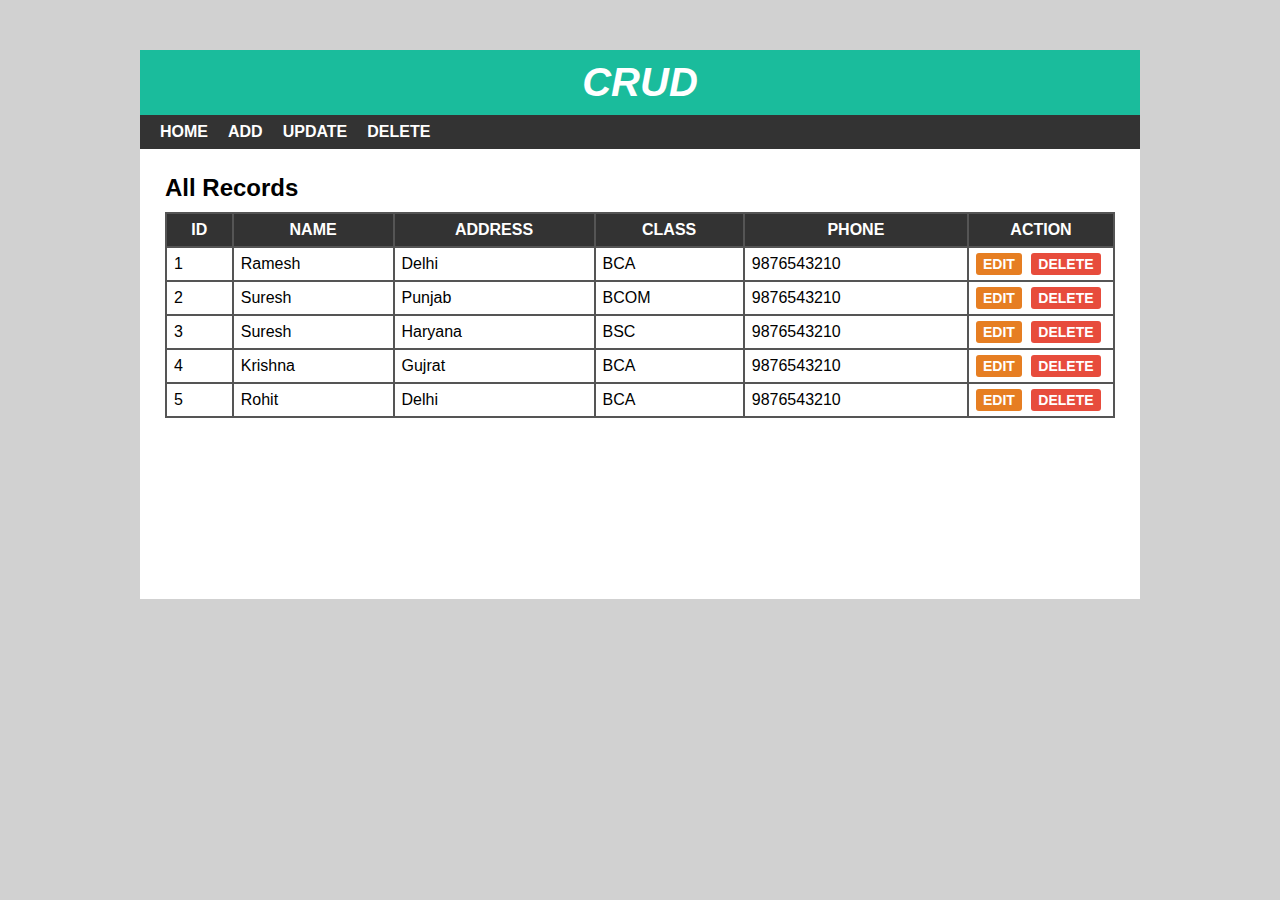
==== admin/index.html @ afb3bdfc "first-commit" ====
<!DOCTYPE html>
<html lang="en">
<head>
  <meta charset="UTF-8">
  <meta name="viewport" content="width=device-width, initial-scale=1.0">
  <meta http-equiv="X-UA-Compatible" content="ie=edge">
  <title>CRUD</title>
  <link rel="stylesheet" href="css/style.css">
</head>
<body>
    <div id="wrapper">
        <div id="header">
            <h1>Crud</h1>
        </div>
        <div id="menu">
            <ul>
                <li>
                    <a href="index.php">Home</a>
                </li>
                <li>
                    <a href="add.php">Add</a>
                </li>
                <li>
                    <a href="update.php">Update</a>
                </li>
                <li>
                    <a href="delete.php">Delete</a>
                </li>
            </ul>
        </div>
<div id="main-content">
    <h2>All Records</h2>
    <table cellpadding="7px">
        <thead>
        <th>Id</th>
        <th>Name</th>
        <th>Address</th>
        <th>Class</th>
        <th>Phone</th>
        <th>Action</th>
        </thead>
        <tbody>
            <tr>
                <td>1</td>
                <td>Ramesh</td>
                <td>Delhi</td>
                <td>BCA</td>
                <td>9876543210</td>
                <td>
                    <a href='edit.php'>Edit</a>
                    <a href='delete-inline.php'>Delete</a>
                </td>
            </tr>
            <tr>
                <td>2</td>
                <td>Suresh</td>
                <td>Punjab</td>
                <td>BCOM</td>
                <td>9876543210</td>
                <td>
                    <a href='edit.php'>Edit</a>
                    <a href='delete-inline.php'>Delete</a>
                </td>
            </tr>
            <tr>
                <td>3</td>
                <td>Suresh</td>
                <td>Haryana</td>
                <td>BSC</td>
                <td>9876543210</td>
                <td>
                    <a href='edit.php'>Edit</a>
                    <a href='delete-inline.php'>Delete</a>
                </td>
            </tr>
            <tr>
                <td>4</td>
                <td>Krishna</td>
                <td>Gujrat</td>
                <td>BCA</td>
                <td>9876543210</td>
                <td>
                    <a href='edit.php'>Edit</a>
                    <a href='delete-inline.php'>Delete</a>
                </td>
            </tr>
            <tr>
                <td>5</td>
                <td>Rohit</td>
                <td>Delhi</td>
                <td>BCA</td>
                <td>9876543210</td>
                <td>
                    <a href='edit.php'>Edit</a>
                    <a href='delete-inline.php'>Delete</a>
                </td>
            </tr>
        </tbody>
    </table>
</div>
</div>
</body>
</html>
---- admin/css/style.css ----
body{
    font:16px arial;
    margin: 0;
    padding: 0;
    background: #d1d1d1;
}

#wrapper{
    width: 1000px;
    margin: 50px auto 0;
    background-color: #fff;
}

#header{
    text-align: center;
    background-color: #1abc9c;
    padding: 10px;
}

#header h1{
    color: #fff;
    font-size: 40px;
    font-style: italic;
    font-weight: 700;
    text-transform: uppercase;
    margin: 0;
}

#menu{
    background-color: #333;
}
#menu ul{
    font-size: 0;
    padding: 0 10px;
    margin: 0;
    list-style: none;
}
#menu ul li{
    display: inline-block;
}
#menu ul li a{
    color: #fff;
    font-size: 16px;
    font-weight: 600;
    padding: 8px 10px;
    display: block;
    text-decoration: none;
    text-transform: uppercase;
    transition: all 0.3s ease;
}

#menu ul li a:hover{
    background-color: rgba(255,255,255,0.2);
}

#main-content{
     padding: 25px;
    min-height: 400px;
}
#main-content h2{
    margin: 0 0 10px;
    text-transform: capitalize;
}

#main-content table{
    width: 100%;
    background-color: #555;
    margin: 0 0 20px;
}

#main-content table th{
    color: #fff;
    background-color: #333;
    text-transform: uppercase;
}
#main-content table th:last-child{
    width: 130px;
}
#main-content table td{
    background-color: #fff;
}
#main-content table td a{
    font-size: 14px;
    font-weight: 600;
    text-transform: uppercase;
    padding: 3px 7px;
    color: #fff;
    background-color: #e67e22;
    text-decoration: none;
    border-radius: 3px;
}
#main-content table td a:nth-child(2){
    background-color: #e74c3c;
    margin: 0 0 0 5px;
}

#main-content .post-form{
    width: 50%;
    padding: 25px;
    margin: 0 auto;
    background-color: #f5f5f5;
    border-radius: 10px;
}

#main-content .post-form .form-group{
    margin: 0 0 15px;
}

#main-content .post-form .form-group label{
    width: 30%;
    display: inline-block;
    font-weight: 600;
}
#main-content .post-form .form-group input,
#main-content .post-form .form-group select{
    font-size: 16px;
    width: 66%;
    display: inline-block;
    padding: 5px;
    margin: 0;
}
#main-content .post-form .form-group select{
    width: 69%;
}

#main-content .post-form .submit{
    font-size: 17px;
    letter-spacing: 1px;
    text-transform: uppercase;
    padding: 5px 10px;
    color: #fff;
    background-color: #333;
    border: none;
    border-radius: 5px;
    margin: 0 0 0 30%;
    cursor: pointer;
    transition: all 0.3s;
}

#main-content .post-form .submit:hover{
    box-shadow: 0 0 5px #555;
}

#main-content .pagination{
    padding: 0;
    margin: 0;
    list-style: none;
}

#main-content .pagination li{
    display: inline-block;
}

#main-content .pagination li a{
    height: 30px;
    width: 30px;
    line-height: 30px;
    font-size: 18px;
    text-align: center;
    text-decoration: none;
    color: #fff;
    background-color: #1abc9c;
    display: block;
    margin: 0 5px 0 0;
    transition: all 0.3s;
}

#main-content .pagination li a:hover{
    background-color: #333;
}
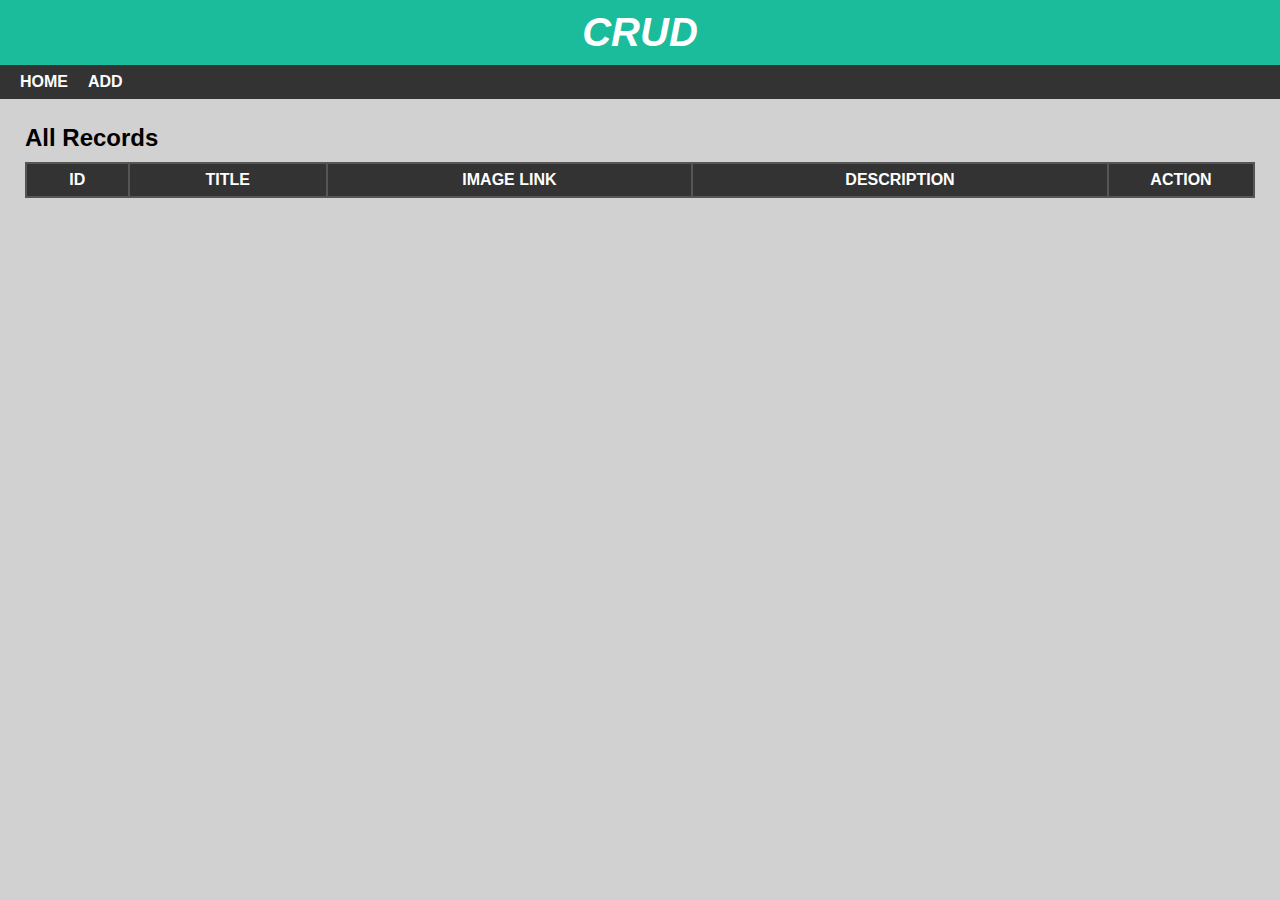
==== commit 16e32d11: "some changes" ====
--- a/admin/index.html
+++ b/admin/index.html
@@ -8,23 +8,17 @@
   <link rel="stylesheet" href="css/style.css">
 </head>
 <body>
-    <div id="wrapper">
+
         <div id="header">
             <h1>Crud</h1>
         </div>
         <div id="menu">
             <ul>
                 <li>
-                    <a href="index.php">Home</a>
+                    <a href="index.html">Home</a>
                 </li>
                 <li>
-                    <a href="add.php">Add</a>
-                </li>
-                <li>
-                    <a href="update.php">Update</a>
-                </li>
-                <li>
-                    <a href="delete.php">Delete</a>
+                    <a href="add.html">Add</a>
                 </li>
             </ul>
         </div>
@@ -32,72 +26,75 @@
     <h2>All Records</h2>
     <table cellpadding="7px">
         <thead>
-        <th>Id</th>
-        <th>Name</th>
-        <th>Address</th>
-        <th>Class</th>
-        <th>Phone</th>
-        <th>Action</th>
+            <th>Id</th>
+            <th>Title</th>
+            <th>Image Link</th>
+            <th>Description</th>
+            <th>Action</th>
         </thead>
-        <tbody>
-            <tr>
-                <td>1</td>
-                <td>Ramesh</td>
-                <td>Delhi</td>
-                <td>BCA</td>
-                <td>9876543210</td>
-                <td>
-                    <a href='edit.php'>Edit</a>
-                    <a href='delete-inline.php'>Delete</a>
-                </td>
-            </tr>
-            <tr>
-                <td>2</td>
-                <td>Suresh</td>
-                <td>Punjab</td>
-                <td>BCOM</td>
-                <td>9876543210</td>
-                <td>
-                    <a href='edit.php'>Edit</a>
-                    <a href='delete-inline.php'>Delete</a>
-                </td>
-            </tr>
-            <tr>
-                <td>3</td>
-                <td>Suresh</td>
-                <td>Haryana</td>
-                <td>BSC</td>
-                <td>9876543210</td>
-                <td>
-                    <a href='edit.php'>Edit</a>
-                    <a href='delete-inline.php'>Delete</a>
-                </td>
-            </tr>
-            <tr>
-                <td>4</td>
-                <td>Krishna</td>
-                <td>Gujrat</td>
-                <td>BCA</td>
-                <td>9876543210</td>
-                <td>
-                    <a href='edit.php'>Edit</a>
-                    <a href='delete-inline.php'>Delete</a>
-                </td>
-            </tr>
-            <tr>
-                <td>5</td>
-                <td>Rohit</td>
-                <td>Delhi</td>
-                <td>BCA</td>
-                <td>9876543210</td>
-                <td>
-                    <a href='edit.php'>Edit</a>
-                    <a href='delete-inline.php'>Delete</a>
-                </td>
-            </tr>
+        <tbody id="main">
+
+           <!-- Load json data -->
+
+
         </tbody>
     </table>
 </div>
-</div>
+
+
+
+
+
+
+
+
+
+
+
+<script>
+    let main = document.getElementById("main");
+
+
+function makeHtmlElement(id, title, imageLink, description){
+
+let tr = document.createElement("tr")
+let td = document.createElement("td")
+let td2 = document.createElement("td")
+let td3 = document.createElement("td")
+let td4 = document.createElement("td")
+let td5 = document.createElement("td")
+let a = document.createElement("a")
+let a2 = document.createElement("a")
+
+
+a.setAttribute('href', 'hello')
+a2.setAttribute('href', 'hello')
+td.innerText = id
+td2.innerText = title
+td3.innerText = imageLink
+td4.innerText = description
+a.innerText = 'Edit'
+a2.innerText = 'delete'
+
+main.appendChild(tr)
+tr.appendChild(td)
+tr.appendChild(td2)
+tr.appendChild(td3)
+tr.appendChild(td4)
+tr.appendChild(td5)
+td5.appendChild(a)
+td5.appendChild(a2)
+}
+
+function dataLoad(){
+    fetch('http://localhost/MyApi/api/read.php').then(res => res.json())
+.then(json => {
+json.body.forEach(post => {
+    makeHtmlElement(post.id, post.title, post.image_link, post.description.substr(0,30))
+});
+})
+}
+dataLoad()
+</script>
 </body>
 </html>
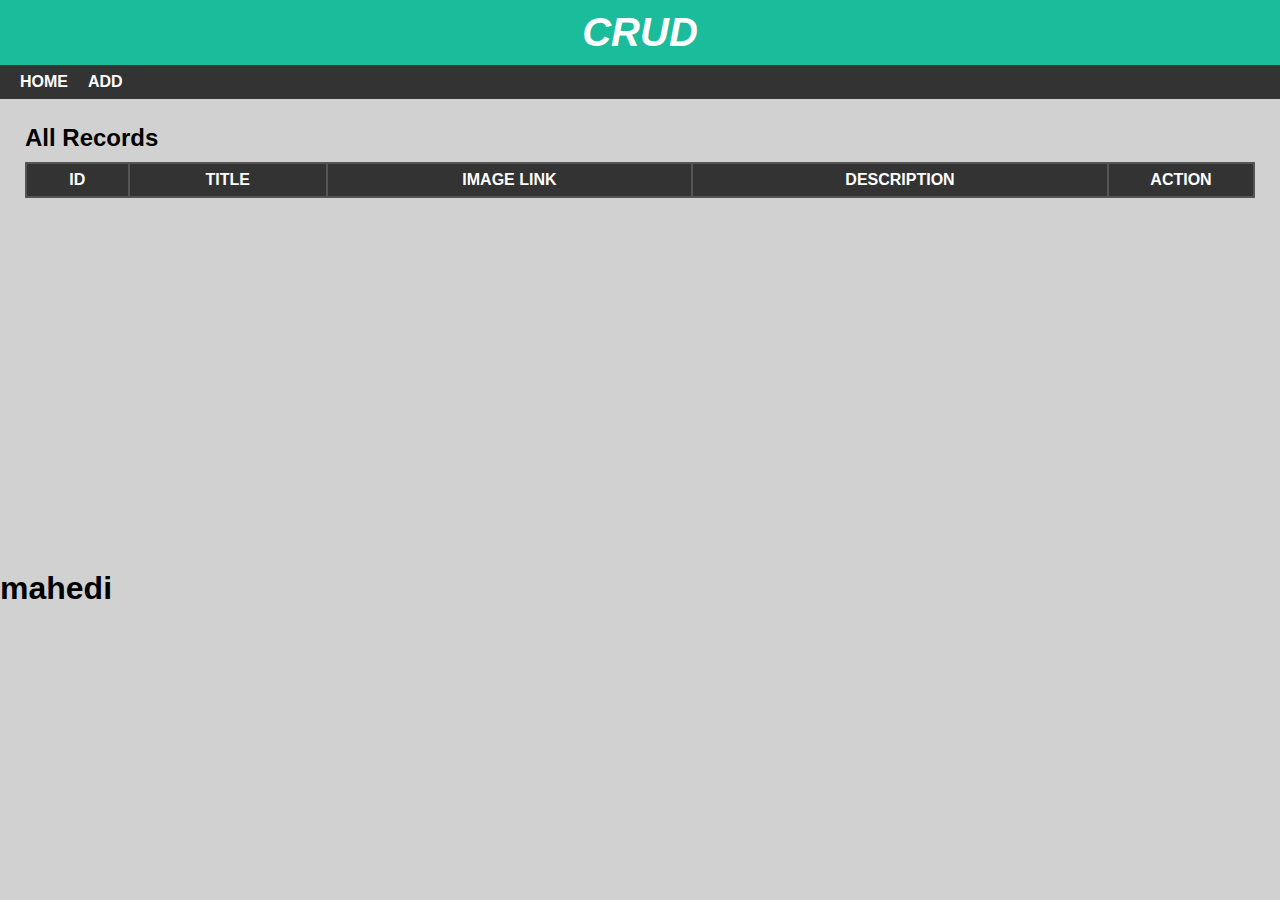
==== commit ec559c7f: "my name added" ====
--- a/admin/index.html
+++ b/admin/index.html
@@ -48,7 +48,7 @@
 
 
 
-
+<h1>mahedi</h1>
 
 
 <script>
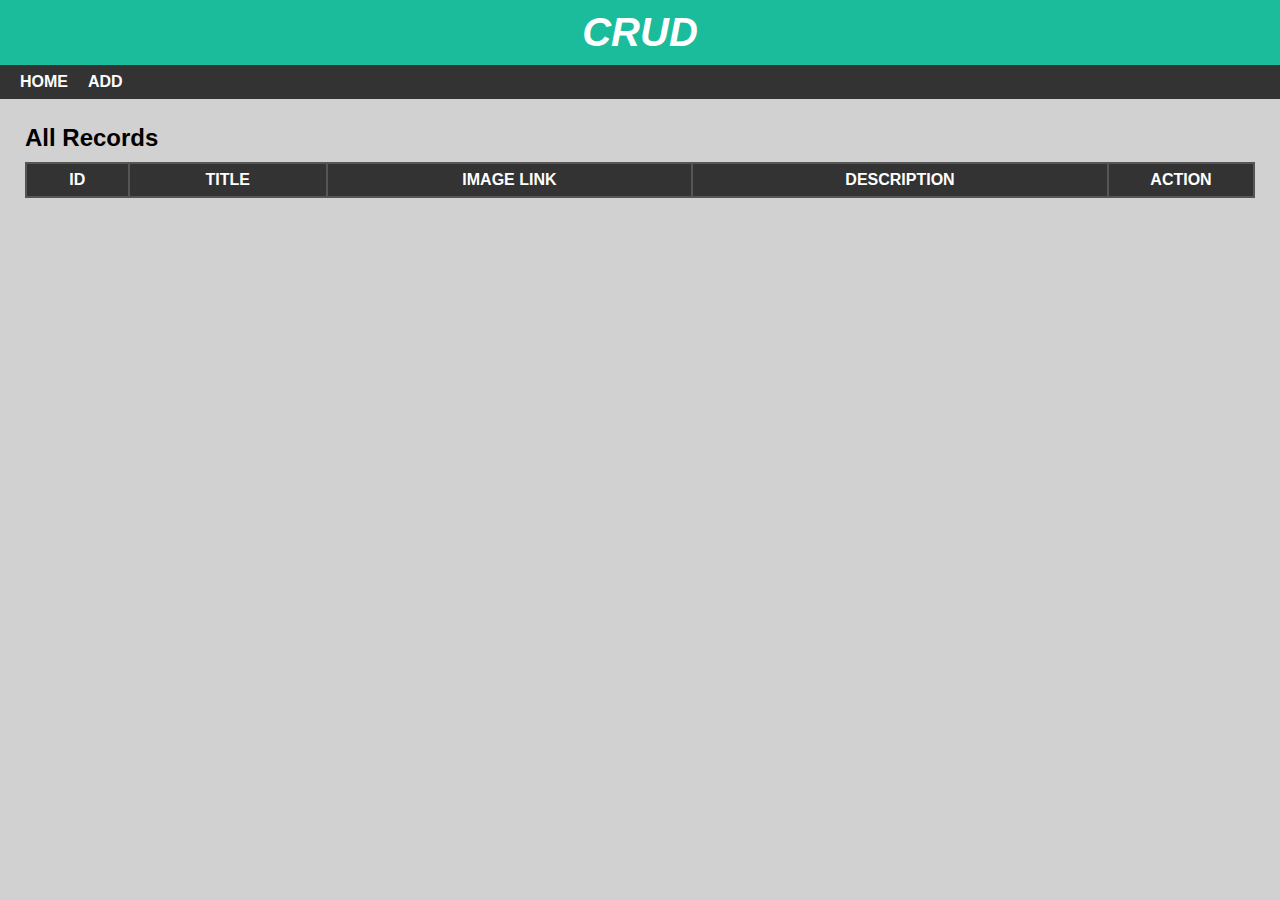
==== commit 243b015b: "change" ====
--- a/admin/index.html
+++ b/admin/index.html
@@ -41,14 +41,6 @@
     </table>
 </div>
 
-
-
-
-
-
-
-
-<h1>mahedi</h1>
 
 
 <script>
